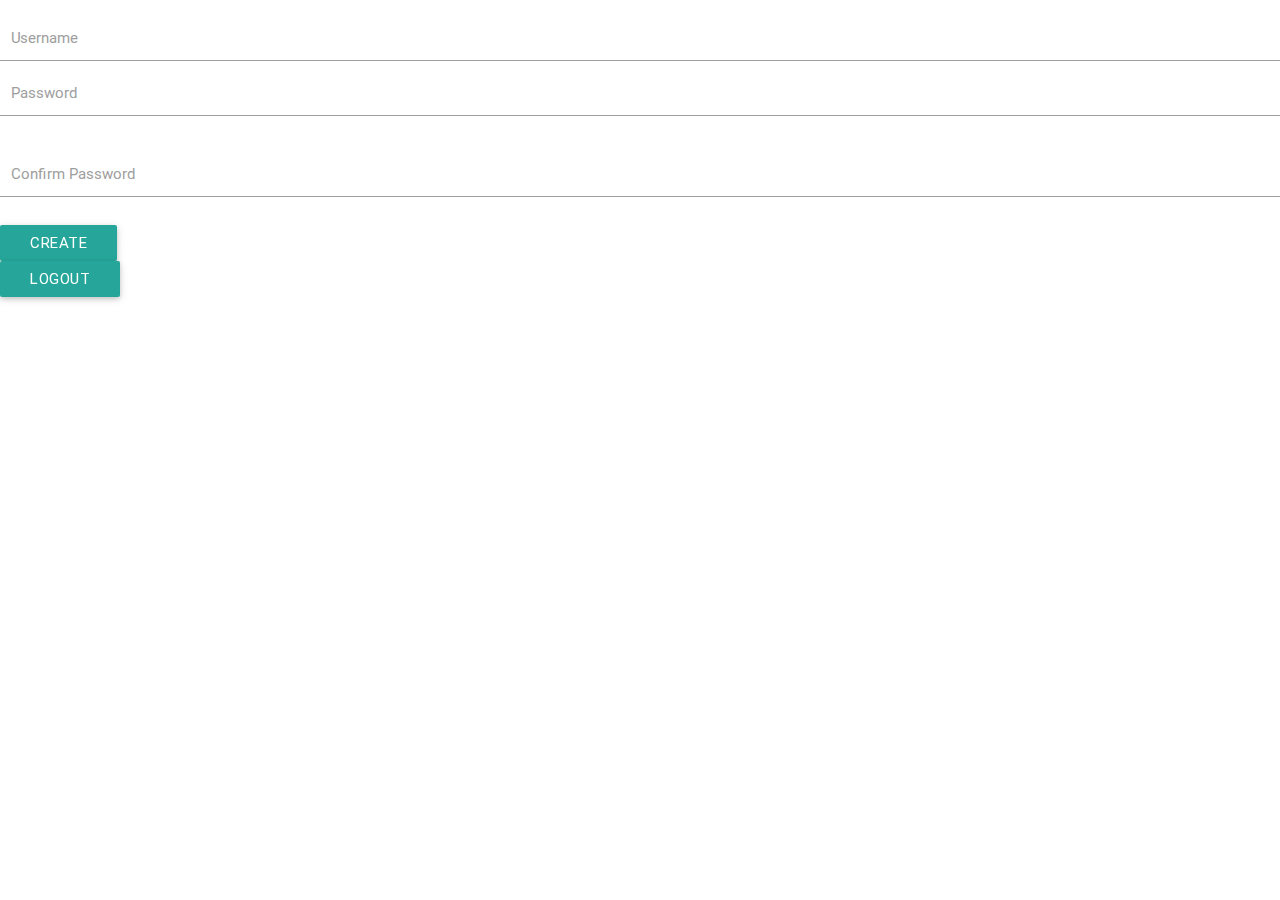
==== web/index.html @ 675c09d2 "database needs some work" ====
<!DOCTYPE html>
<html>

<head>
	<title>Simple Chat</title>
	<script src="http://ajax.googleapis.com/ajax/libs/jquery/1.7.1/jquery.min.js" type="text/javascript"></script>
	<script src="js/script.js"></script>
	<link type="text/css" rel="stylesheet" href="css/materialize.min.css" media="screen,projection">
	<script type="text/javascript" src="js/materialize.min.js"></script>
</head>

<body>
	<form>
		<div class="modal-content">
			<div class="input-field col s12" style="height:40px">
				<input id="Username" type="text" class="validate" required>
				<label for="Username">Username</label>
			</div>
			<div class="input-field col s12">
				<input id="password" type="password" class="validate" required>
				<label for="password">Password</label>
			</div>
			<div class="input-field col s12">
				<input id="password1" type="password" class="validate" required onblur="validateForm()">
				<label for="password">Confirm Password</label>
			</div>
			<p id="result" class="card red darken-1"></p>
		</div>
		<button class="waves-effect waves-light btn" onclick="login()">Create</button>
	</form>
	</div>
</body>
		<button class="waves-effect waves-light btn" onclick="logout()">Logout</button>
</html>
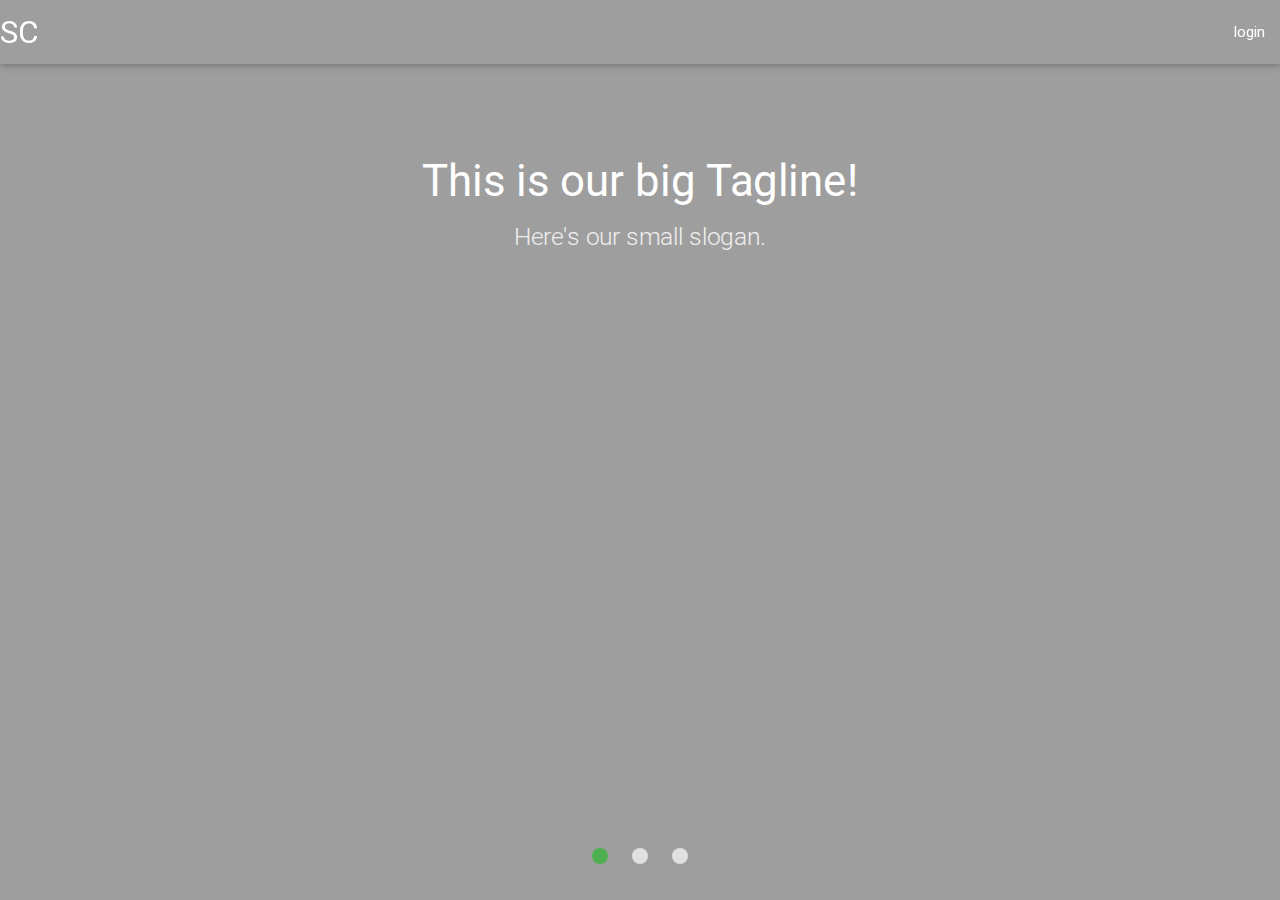
==== commit c9a7ac89: "ran into major issue with sid" ====
--- a/web/index.html
+++ b/web/index.html
@@ -2,33 +2,50 @@
 <html>
 
 <head>
-	<title>Simple Chat</title>
-	<script src="http://ajax.googleapis.com/ajax/libs/jquery/1.7.1/jquery.min.js" type="text/javascript"></script>
-	<script src="js/script.js"></script>
-	<link type="text/css" rel="stylesheet" href="css/materialize.min.css" media="screen,projection">
-	<script type="text/javascript" src="js/materialize.min.js"></script>
+    <title>Simple Chat</title>
+    <script src="http://ajax.googleapis.com/ajax/libs/jquery/1.7.1/jquery.min.js" type="text/javascript"></script>
+    <script src="js/script.js"></script>
+    <link type="text/css" rel="stylesheet" href="css/materialize.min.css" media="screen,projection">
+    <script type="text/javascript" src="js/materialize.min.js"></script>
 </head>
+<div class="navbar-fixed">
 
-<body>
-	<form>
-		<div class="modal-content">
-			<div class="input-field col s12" style="height:40px">
-				<input id="Username" type="text" class="validate" required>
-				<label for="Username">Username</label>
-			</div>
-			<div class="input-field col s12">
-				<input id="password" type="password" class="validate" required>
-				<label for="password">Password</label>
-			</div>
-			<div class="input-field col s12">
-				<input id="password1" type="password" class="validate" required onblur="validateForm()">
-				<label for="password">Confirm Password</label>
-			</div>
-			<p id="result" class="card red darken-1"></p>
-		</div>
-		<button class="waves-effect waves-light btn" onclick="login()">Create</button>
-	</form>
-	</div>
-</body>
-		<button class="waves-effect waves-light btn" onclick="logout()">Logout</button>
+    <nav class="transparent" role="navigation">
+        <a href="#" class="brand-logo">SC</a>
+        <ul id="nav-mobile" class="right hide-on-med-and-down">
+            <li><a href="login.html">login</a></li>
+        </ul>
+    </nav>
+</div>
+
+
+<div class="fullscreen slider">
+    <ul class="slides">
+        <li>
+            <img src="http://www.planwallpaper.com/static/images/6996704-cool-green-and-black-backgrounds_69coodH.jpg">
+            <!-- random image -->
+            <div class="caption center-align">
+                <h3>This is our big Tagline!</h3>
+                <h5 class="light grey-text text-lighten-3">Here's our small slogan.</h5>
+            </div>
+        </li>
+        <li>
+            <img src="http://www.planwallpaper.com/static/images/6980139-cool-wallpaper-hd_6LTapL8.jpg">
+            <!-- random image -->
+            <div class="caption left-align">
+                <h3>Left Aligned Caption</h3>
+                <h5 class="light grey-text text-lighten-3">Here's our small slogan.</h5>
+            </div>
+        </li>
+        <li>
+            <img src="http://www.planwallpaper.com/static/images/eagle-3d-cool-hd-wallpapers-desktop-background.jpg">
+            <!-- random image -->
+            <div class="caption right-align">
+                <h3>Right Aligned Caption</h3>
+                <h5 class="light grey-text text-lighten-3">Here's our small slogan.</h5>
+            </div>
+        </li>
+    </ul>
+</div>
+
 </html>
